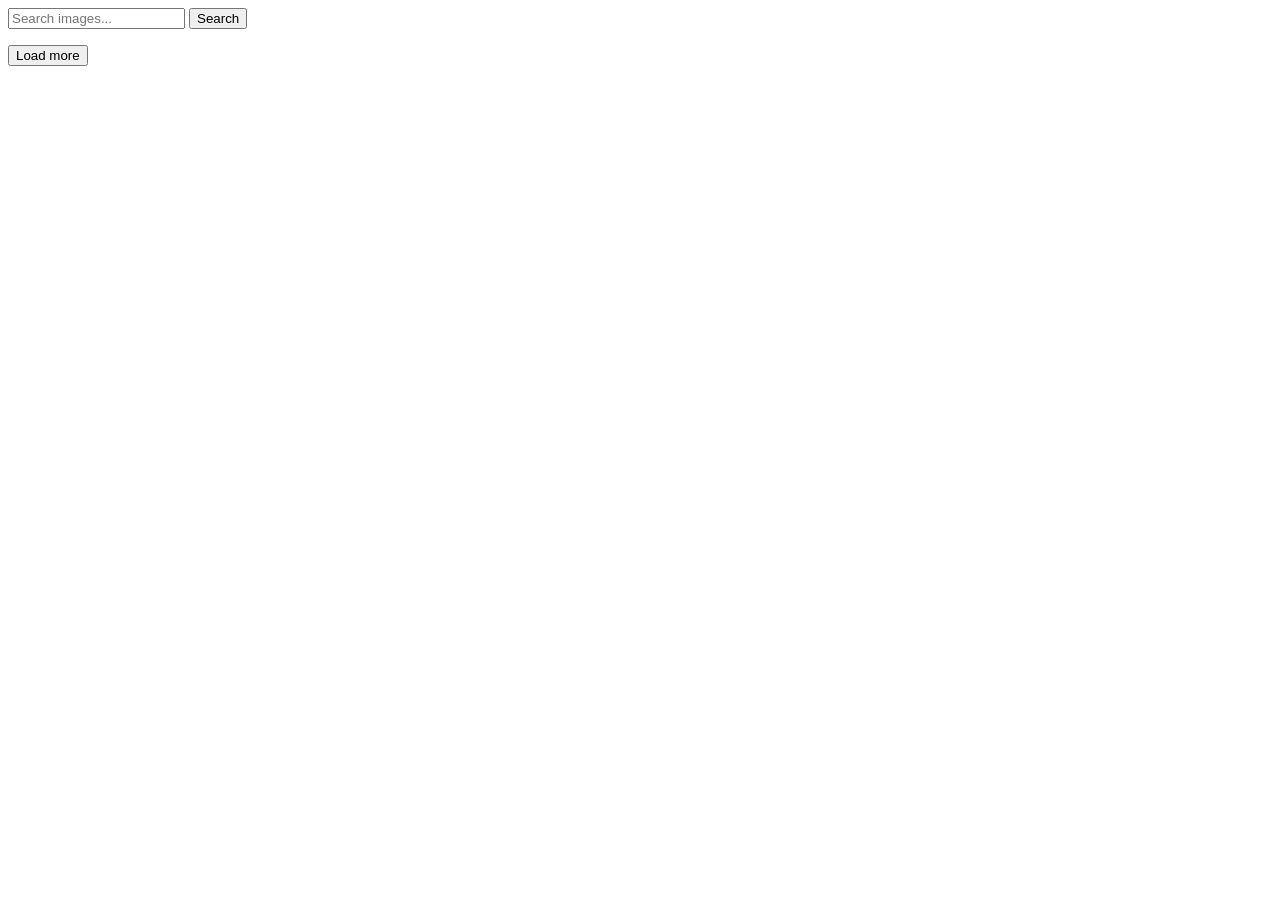
==== index.html @ 3345043c "Deploying to gh-pages from @ uspenofilm/goit-js-hw-12@d79d3678ca6eef7710e685950cc682e3af8cba11 🚀" ====
<!DOCTYPE html>
<html lang="en">
  <head>
    <meta charset="UTF-8" />
    <meta name="viewport" content="width=device-width, initial-scale=1.0" />
    <title>Vanilla App Template</title>
    
    <link rel="preconnect" href="https://fonts.googleapis.com" />
    <link rel="preconnect" href="https://fonts.gstatic.com" crossorigin />
    <link
      href="https://fonts.googleapis.com/css2?family=Montserrat:wght@400;700&display=swap"
      rel="stylesheet"
    />
    <script type="module" crossorigin src="/goit-js-hw-11/commonHelpers.js"></script>
    <link rel="modulepreload" crossorigin href="/goit-js-hw-11/assets/vendor-ee72e1a4.js">
    <link rel="stylesheet" href="/goit-js-hw-11/assets/vendor-1cd1f9d9.css">
    <link rel="stylesheet" href="/goit-js-hw-11/assets/index-929107b3.css">
  </head>
  <body>
    <form class="form">
      <label>
        <input
          type="text"
          name="search"
          class="search-line"
          placeholder="Search images..."
        />
      </label>
      <button type="submit" class="search-button">Search</button>
    </form>
    <div class="container">
      <ul class="gallery"></ul>
      <div class="loader"></div>
      <div class="load-btn-container">
        <button type="submit" class="load-more-btn">Load more</button>
      </div>
    </div>
    
  </body>
</html>
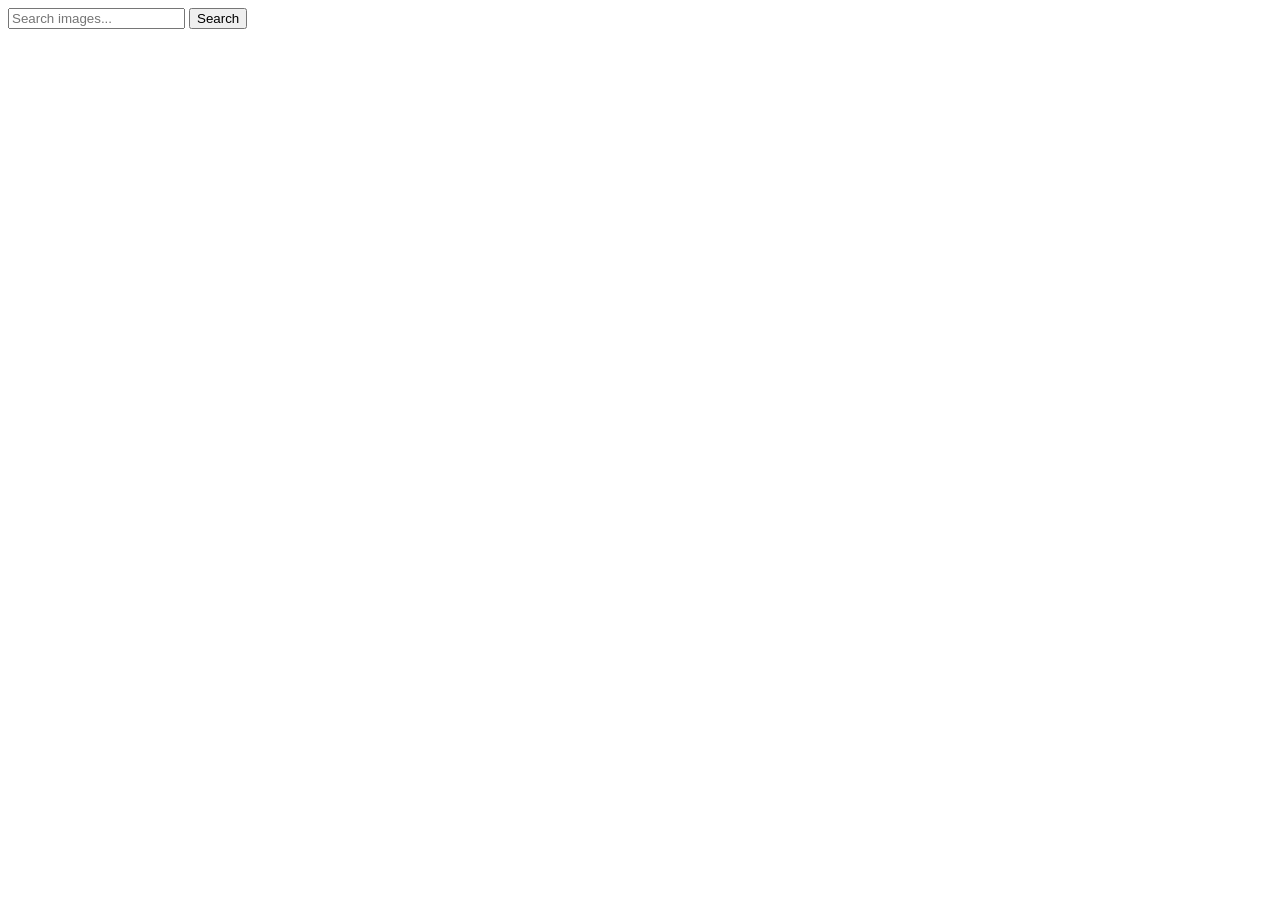
==== commit 9b2ac329: "Deploying to gh-pages from @ uspenofilm/goit-js-hw-12@36b5b224bf0aa9f229b7f25f4172986b3f6a428e 🚀" ====
--- a/index.html
+++ b/index.html
@@ -11,10 +11,10 @@
       href="https://fonts.googleapis.com/css2?family=Montserrat:wght@400;700&display=swap"
       rel="stylesheet"
     />
-    <script type="module" crossorigin src="/goit-js-hw-11/commonHelpers.js"></script>
-    <link rel="modulepreload" crossorigin href="/goit-js-hw-11/assets/vendor-ee72e1a4.js">
-    <link rel="stylesheet" href="/goit-js-hw-11/assets/vendor-1cd1f9d9.css">
-    <link rel="stylesheet" href="/goit-js-hw-11/assets/index-929107b3.css">
+    <script type="module" crossorigin src="/goit-js-hw-12/commonHelpers.js"></script>
+    <link rel="modulepreload" crossorigin href="/goit-js-hw-12/assets/vendor-ee72e1a4.js">
+    <link rel="stylesheet" href="/goit-js-hw-12/assets/vendor-1cd1f9d9.css">
+    <link rel="stylesheet" href="/goit-js-hw-12/assets/index-929107b3.css">
   </head>
   <body>
     <form class="form">
@@ -32,7 +32,9 @@
       <ul class="gallery"></ul>
       <div class="loader"></div>
       <div class="load-btn-container">
-        <button type="submit" class="load-more-btn">Load more</button>
+        <button type="submit" class="load-more-btn" style="display: none">
+          Load more
+        </button>
       </div>
     </div>
     
